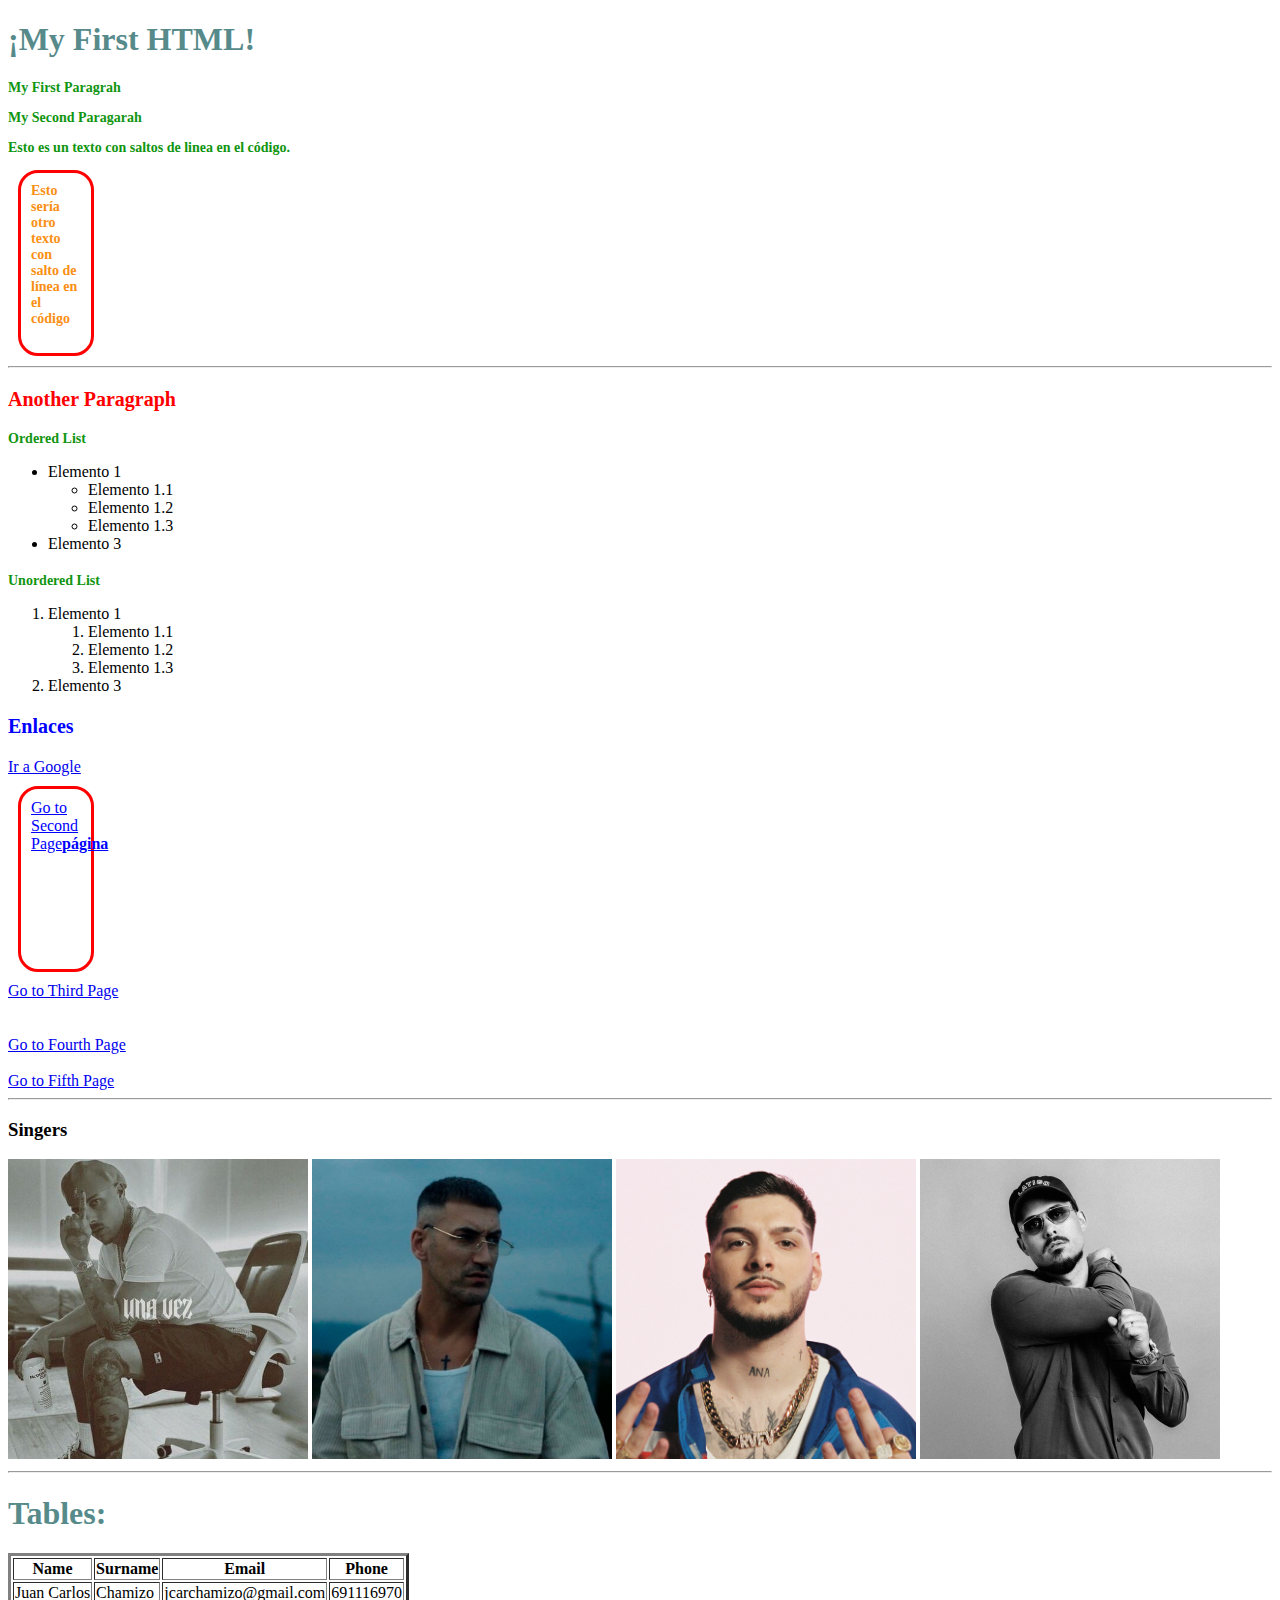
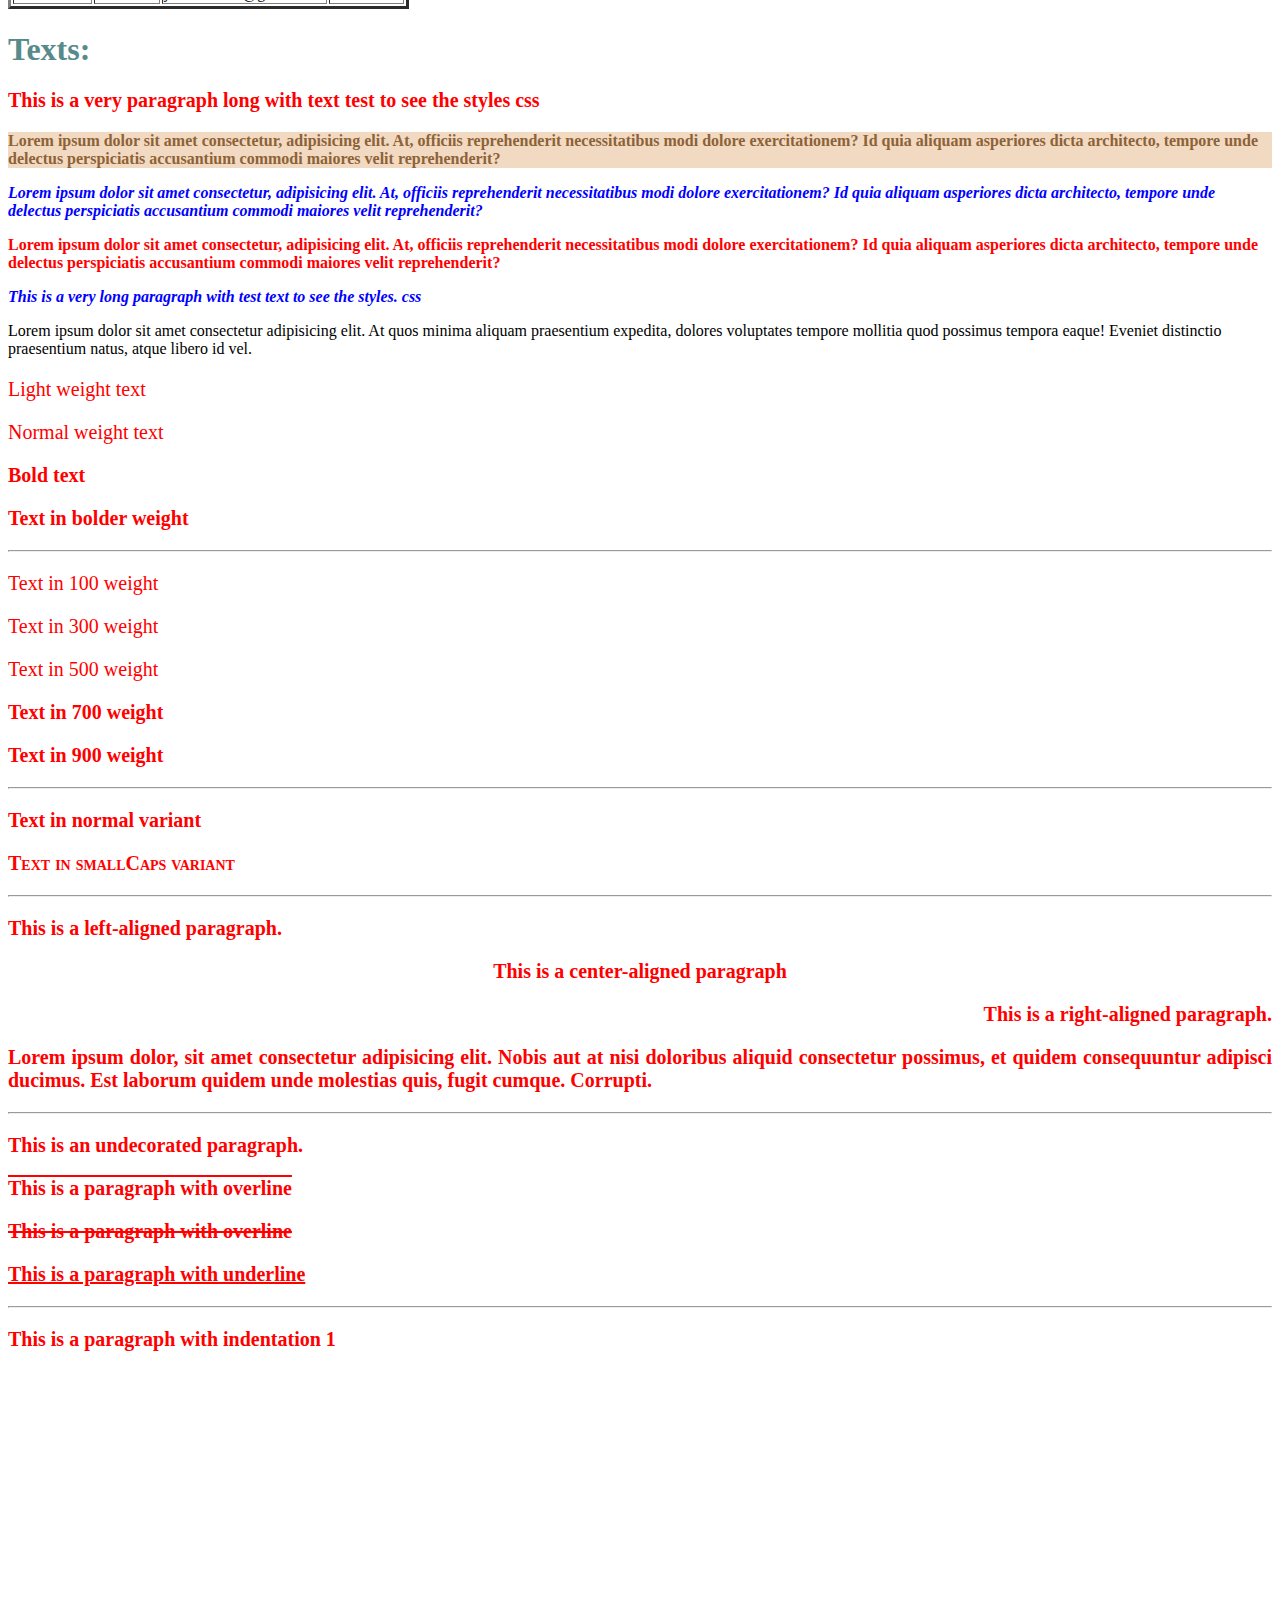
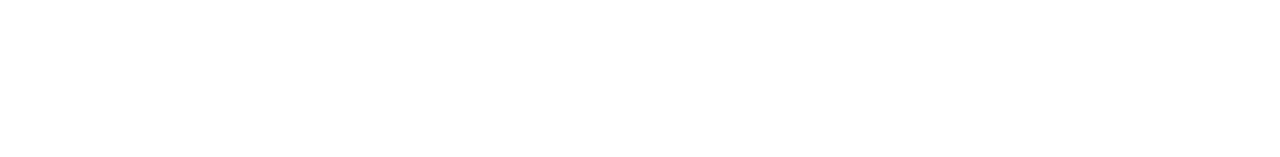
==== index.html @ 6a76426d "IMG" ====
<!DOCTYPE html>
<html lang="en">
<head>
    <meta charset="UTF-8">
    <meta name="viewport" content="width=device-width, initial-scale=1.0">
    <link rel="stylesheet" href="style/style.css">
    <title>¡My First HTML!</title>
</head>
<body>
        <h1>¡My First HTML!</h1>

        <!-- <h2>¡Mi primer HTML!</h2> 
        <h3>¡My First HTML!</h3> 
        <h4>¡My First HTML!</h4> 
        <h5>¡My First HTML!</h5> 
        <h6>¡My First HTML!</h6>  -->

        <p class="customClass">My First Paragrah</p>
        <p class="customClass">My Second Paragarah</p>

        <p class="customClass">Esto es un texto
        con saltos de linea en 
        el código.</p>

        <p class="customClass patata spaceAndBorder">Esto sería otro texto con <br> salto de línea en el código</p>

        <hr>

        <p>Another Paragraph</p>

        <p class="customClass">Ordered List
            <ul>
                <li>Elemento 1</li>                
                <ul>
                    <li>Elemento 1.1</li>
                    <li>Elemento 1.2</li>
                    <li>Elemento 1.3</li>
                </ul>                
                <li>Elemento 3</li>
            </ul>
        </p>

        <p class="customClass">Unordered List
            <ol>
                <li>Elemento 1</li>
                <ol>
                    <li class="cus">Elemento 1.1</li>
                    <li>Elemento 1.2</li>
                    <li>Elemento 1.3</li>
                </ol>
                <li>Elemento 3</li>
            </ol>
        </p>

        <p style="color: blue;">Enlaces</p> 

        <a href="https://www.google.com" target="_blank">Ir a Google</a>

        <div class="spaceAndBorder">
            <a id="myLink" href="page2.html">Go to Second Page<strong>página</strong></a>
        </div>

        <div id="myLink2">
            <a href="folder/page3.html">Go to Third Page</a>
        </div>

        <br><br>

        <a href="folder/subfolder/page4.html">Go to Fourth Page</a>

        <br><br>

        <a href="folder/subfolder2/page5.html">Go to Fifth Page</a>

        <hr>
        
        <h3>Singers</h3>

        <img src="img/jabecia.jpg" alt="J Abecia" width="300px">

        <img src="img/jpfernandez.jpg" alt="JP Fernández" width="300px">

        <img src="img/rvfv.jpg" alt="Rvfv" width="300px">

        <img src="img/dellafuente.jpg" alt="Rvfv" width="300px">

        <hr>

        <h1>Tables:</h1>

        <table border="3">
            <tr>
                <th>Name</th>
                <th>Surname</th>
                <th>Email</th>
                <th>Phone</th>
            </tr>
            
            <tr>
                <td>Juan Carlos</td>
                <td>Chamizo</td>
                <td>jcarchamizo@gmail.com</td>
                <td>691116970</td>
            </tr>
        </table>
    
        <h1>Texts:</h1>

    <p>This is a very paragraph <span style="color: red;">long with text</span> test to see the styles css</p>

    <p class="cursiv">Lorem ipsum dolor sit amet consectetur, adipisicing elit. At, officiis reprehenderit necessitatibus modi dolore exercitationem? Id quia aliquam asperiores dicta architecto, tempore unde delectus perspiciatis accusantium commodi maiores velit reprehenderit?</p>

    <p class="geor">Lorem ipsum dolor sit amet consectetur, adipisicing elit. At, officiis reprehenderit necessitatibus modi dolore exercitationem? Id quia aliquam asperiores dicta architecto, tempore unde delectus perspiciatis accusantium commodi maiores velit reprehenderit?</p>

    <p class="fant">Lorem ipsum dolor sit amet consectetur, adipisicing elit. At, officiis reprehenderit necessitatibus modi dolore exercitationem? Id quia aliquam asperiores dicta architecto, tempore unde delectus perspiciatis accusantium commodi maiores velit reprehenderit?</p>

    <div class="fant">
        <p class="geor">This is a very long paragraph with test text to see the styles. css</p>

        Lorem ipsum dolor sit amet consectetur adipisicing elit. At quos minima aliquam praesentium expedita, dolores voluptates tempore mollitia quod possimus tempora eaque! Eveniet distinctio praesentium natus, atque libero id vel.
    </div>

    <p class="weightLighter">Light weight text</p>

    <p class="weightNormal">Normal weight text</p>

    <p class="weightBold">Bold text</p>

    <p class="weightBolder">Text in bolder weight</p>

    <hr>

    <p class="weight100">Text in 100 weight</p>
    <p class="weight300">Text in 300 weight</p>
    <p class="weight500">Text in 500 weight</p>
    <p class="weight700">Text in 700 weight</p>
    <p class="weight900">Text in 900 weight</p>

    <hr>

    <p class="variantNormal">Text in normal variant</p>
    <p class="variantSmallCaps">Text in smallCaps variant</p>

    <hr>

    <p class="alignLeft">This is a left-aligned paragraph.</p>

    <p class="alignCenter">This is a center-aligned paragraph</p>

    <p class="alignRight">This is a right-aligned paragraph.</p>

    <p class="alignJustify">Lorem ipsum dolor, sit amet consectetur adipisicing elit. Nobis aut at nisi doloribus aliquid consectetur possimus, et quidem consequuntur adipisci ducimus. Est laborum quidem unde molestias quis, fugit cumque. Corrupti.</p>

    <hr>

    <p class="textDecorationNone">This is an undecorated paragraph.</p>

    <p class="textDecorationOverline">This is a paragraph with overline</p>

    <p class="textDecorationLineThrough">This is a paragraph with overline</p>

    <p class="textDecorationUnderline">This is a paragraph with underline</p>

    <hr>

    <p class="indent1">This is a paragraph with indentation 1</p>

    <br><br><br><br><br><br><br><br><br><br><br><br><br><br><br><br><br><br><br><br><br>

    </body>
</html>
---- style/style.css ----
p{
    color: red;
    font-size: 20px;
    font-weight: bold;
    /* text-align: center;     */
    
}

.spaceAndBorder{
    padding: 10px;
    margin: 10px;
    border: 3px solid rgb(255, 0, 0);
    border-radius: 20px;

    width: 50px;
    height: 160px;    
}

.patata{
    color: rgb(250, 143, 19);
}

.customClass{
    color: rgb(16, 149, 16);
    font-size: 14px;    
}



.links{
    color: rgb(16, 149, 16);
    font-size: 14px;
}

#myLink{
    color: blue;
}

h1{
    color:rgb(87, 138, 138)
}

.cursiv{
    font-family: cursive;
    font-size: 1em;
    color: #8d6237; /* RGB - 00 00 00 */
    background-color: #f2dac2;
}

.geor{
    font-family: Georgia, 'Times New Roman', Times, serif;
    font-size: 16px;
    font-style: italic;
    color: rgb(0, 0, 256);
}

.fant{
    font-family: fantasy;
    font-size: medium;
}

.patata{
    color: rgb(250, 143, 19);
    
}

.weightLighter{
    font-weight: lighter;
}

.weightNormal{
    font-weight: normal;
}

.weightBold{
    font-weight: bold;
}

.weightBolder{
    font-weight: bolder;
}

.weight100{
    font-weight: 100;
}

.weight300{
    font-weight: 300;
}

.weight500{
    font-weight: 500;
}

.weight700{
    font-weight: 700;
}

.weight900{
    font-weight: 900;
}

.variantNormal{
    font-variant: normal;
}

.variantSmallCaps{
    font-variant: small-caps;
}

.alignLeft{
    text-align: left;
}

.alignCenter{
    text-align: center;
}

.alignRight{
    text-align: right;
}

.alignJustify{
    text-align: justify;
}

.textDecorationNone{
    text-decoration: none;
}

.textDecorationLineThrough{
    text-decoration: line-through;
}

.textDecorationOverline{
    text-decoration: overline;
}

.textDecorationUnderline{
    text-decoration: underline;
}
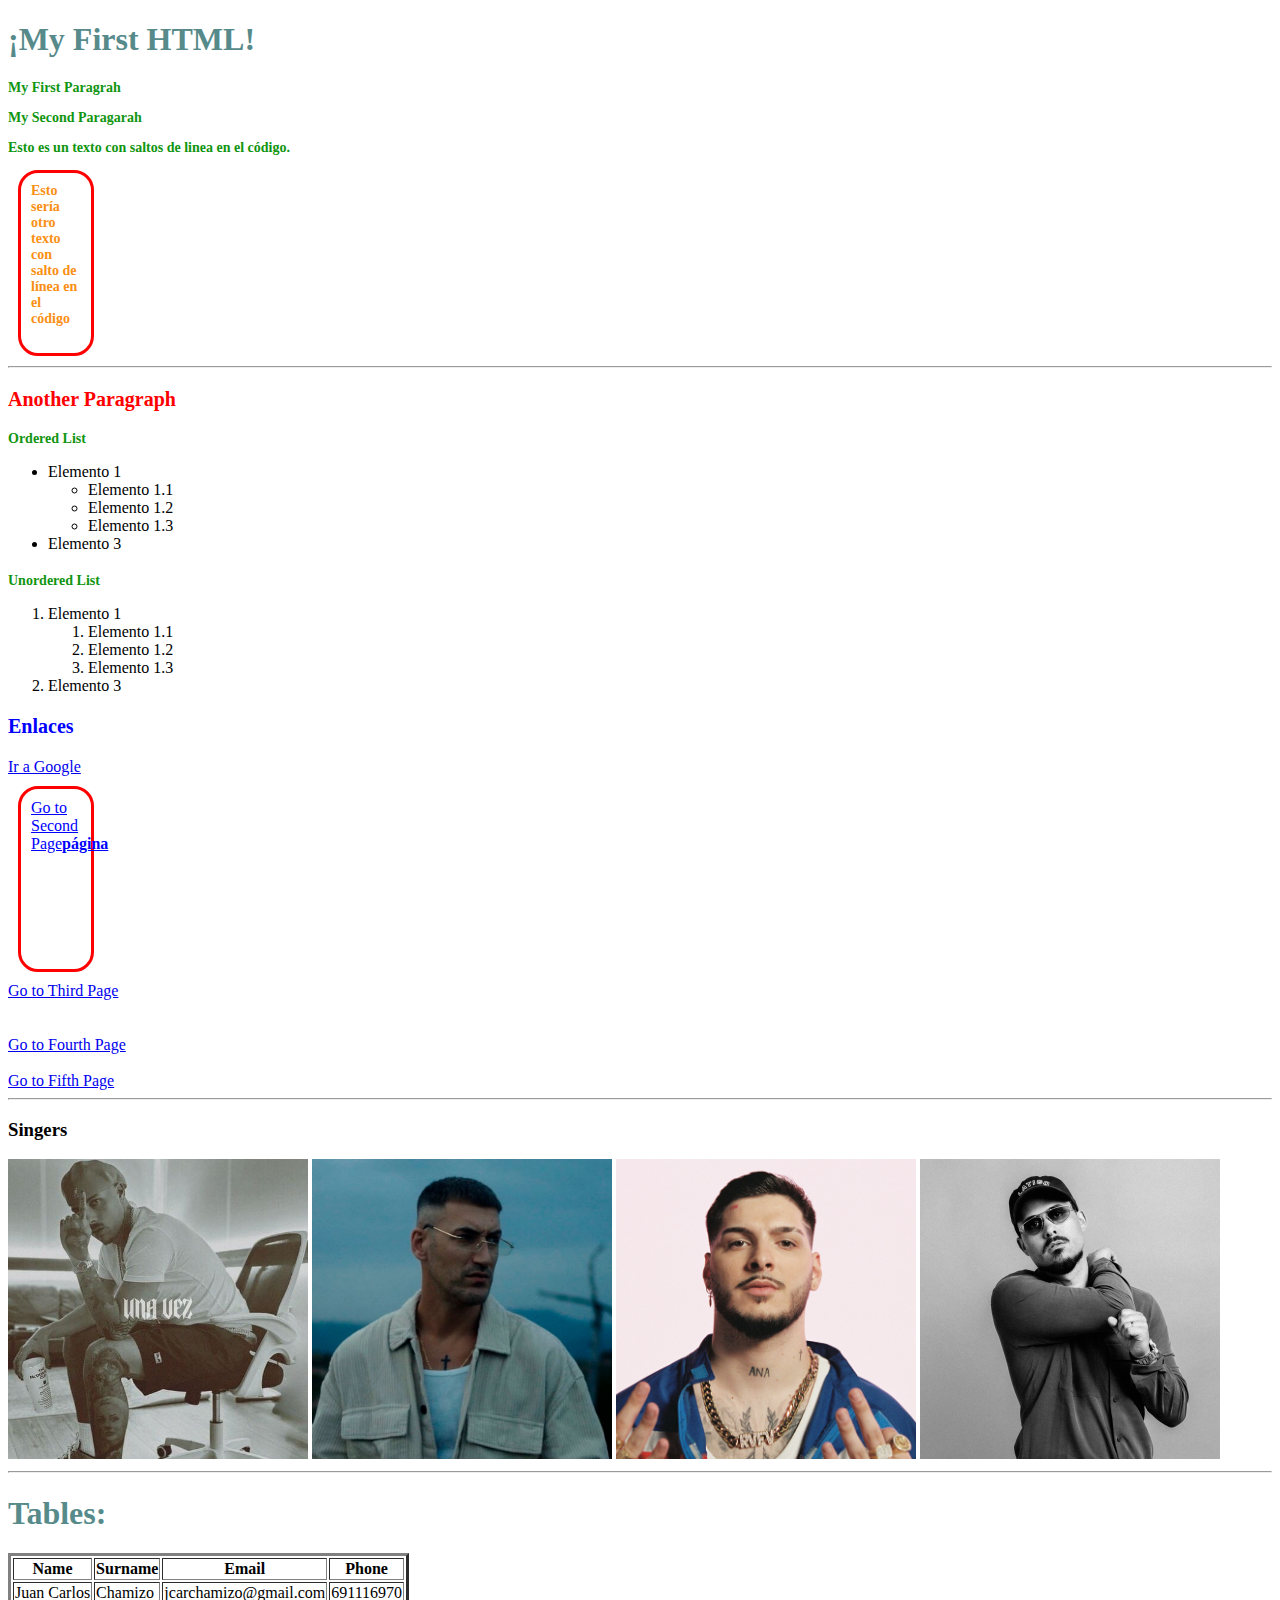
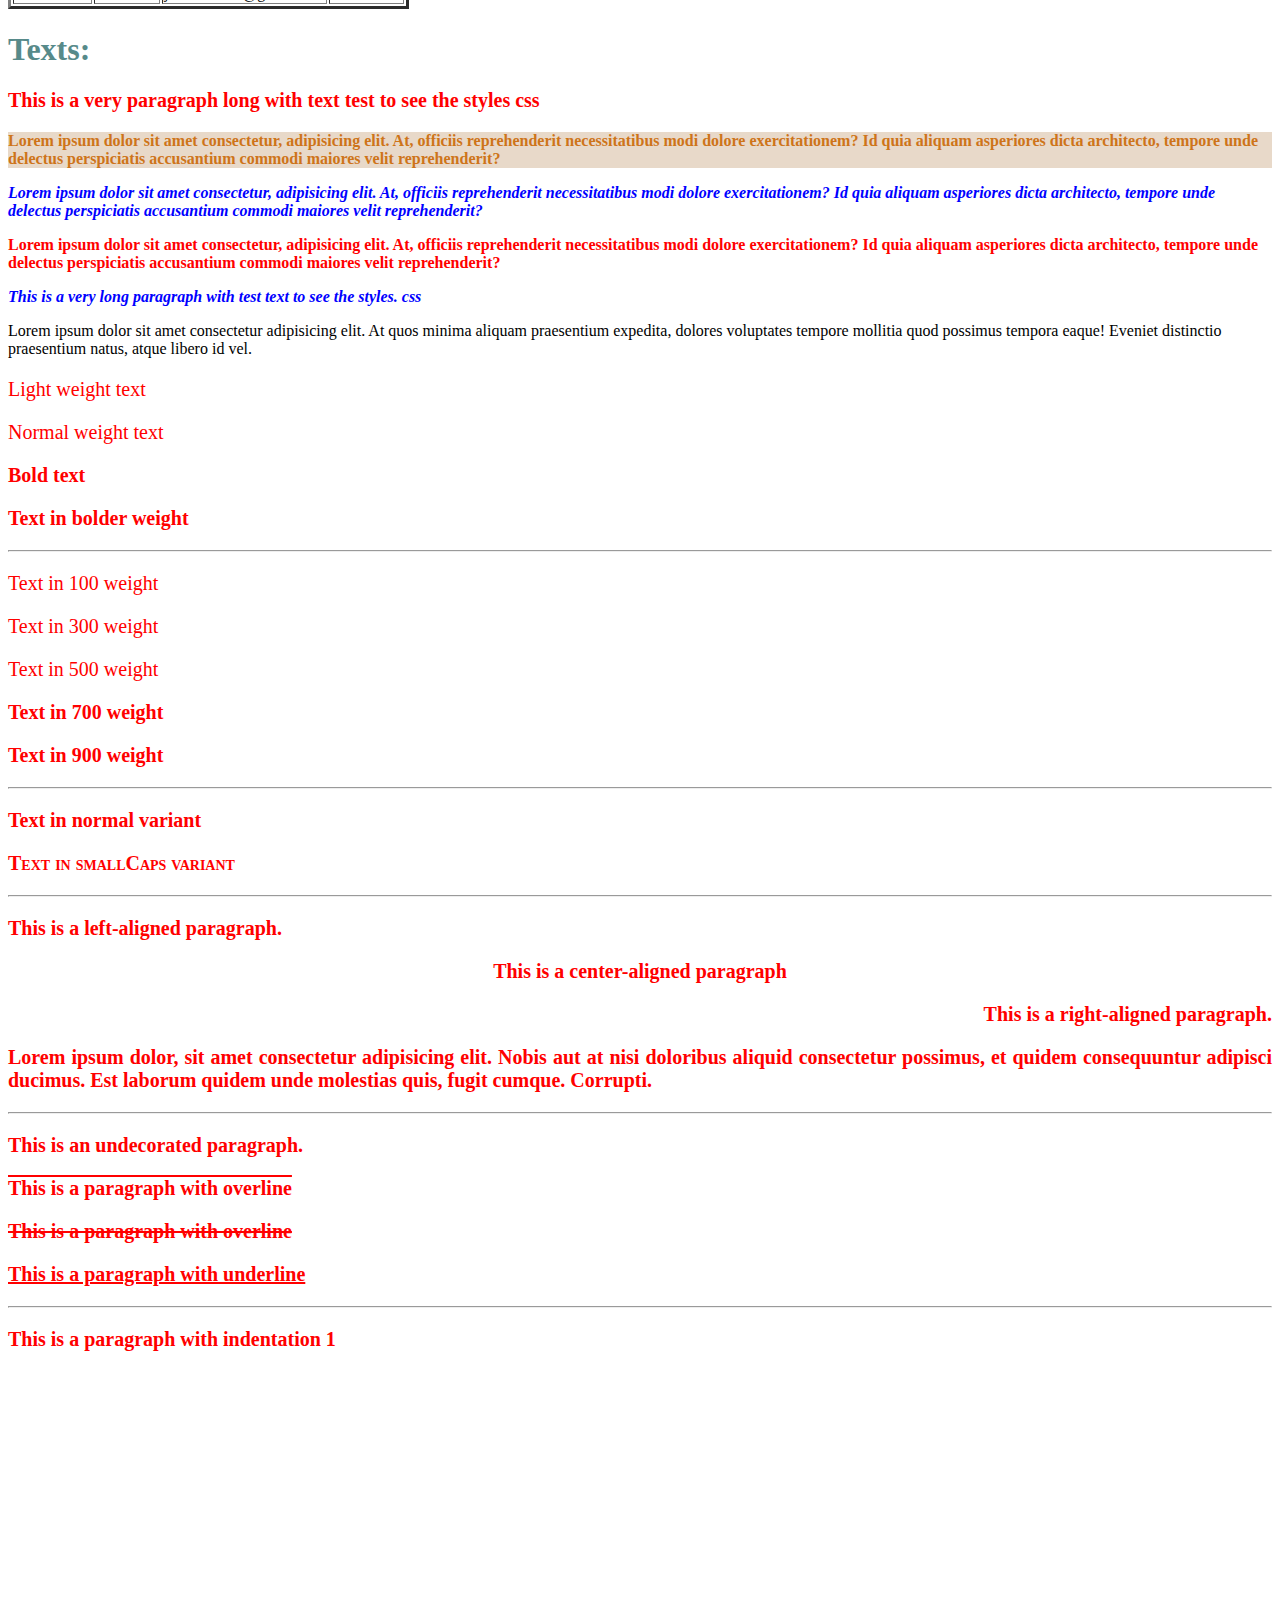
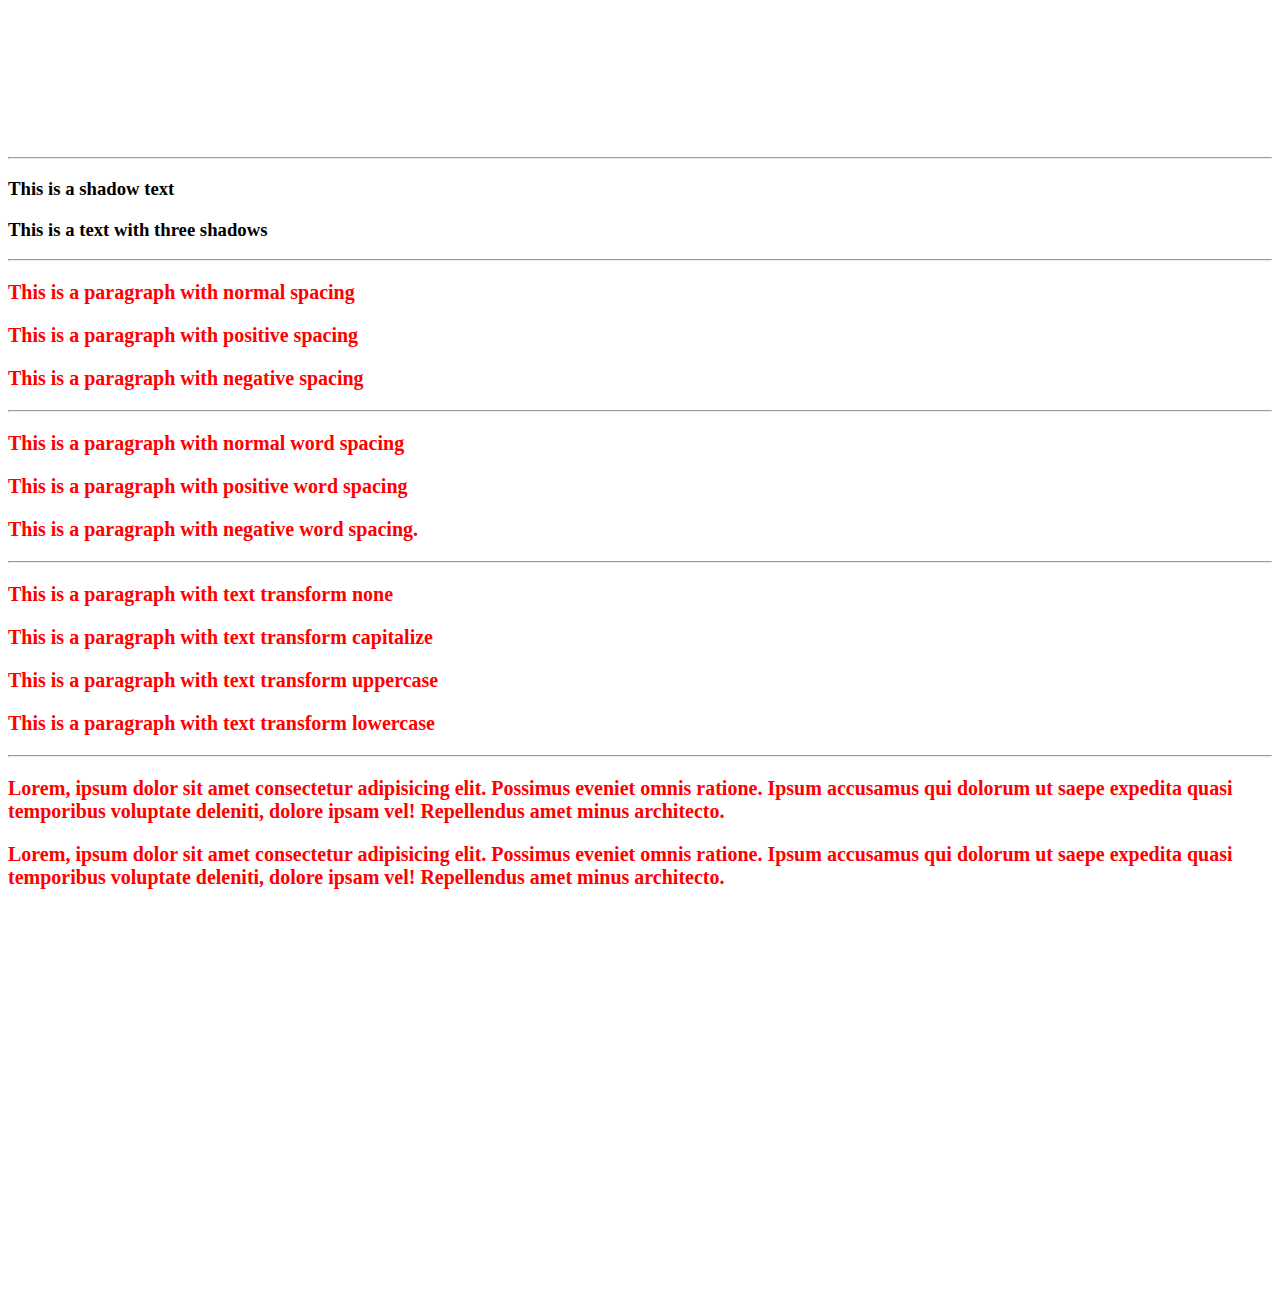
==== commit a17340f3: "ccv" ====
--- a/index.html
+++ b/index.html
@@ -4,10 +4,10 @@
     <meta charset="UTF-8">
     <meta name="viewport" content="width=device-width, initial-scale=1.0">
     <link rel="stylesheet" href="style/style.css">
-    <title>¡My First HTML!</title>
+    <title>W2D1</title>
 </head>
 <body>
-        <h1>¡My First HTML!</h1>
+    <h1>¡My First HTML!</h1>
 
         <!-- <h2>¡Mi primer HTML!</h2> 
         <h3>¡My First HTML!</h3> 
@@ -103,7 +103,7 @@
                 <td>691116970</td>
             </tr>
         </table>
-    
+
         <h1>Texts:</h1>
 
     <p>This is a very paragraph <span style="color: red;">long with text</span> test to see the styles css</p>
@@ -167,5 +167,44 @@
 
     <br><br><br><br><br><br><br><br><br><br><br><br><br><br><br><br><br><br><br><br><br>
 
+    <hr>
+
+    <h3 class="textShadow">This is a shadow text</h3>
+
+    <h3 class="textShadows">This is a text with three shadows</h3>
+
+    <hr>
+
+    <p class="letterSpacingNormal">This is a paragraph with normal spacing</p>
+
+    <p class="letterSpacingPositive">This is a paragraph with positive spacing</p>
+
+    <p class="letterSpacingNegative">This is a paragraph with negative spacing</p>
+
+    <hr>
+
+    <p class="wordSpacingNormal">This is a paragraph with normal word spacing</p>
+
+    <p class="wordSpacingPositive">This is a paragraph with positive word spacing</p>
+
+    <p class="wordSpacingNegative">This is a paragraph with negative word spacing.</p>
+
+    <hr>
+
+    <p class="textTransformNone">This is a paragraph with text transform none</p>
+
+    <p class="textTransformCapitalize">This is a paragraph with text transform capitalize</p>
+
+    <p class="textTransformUppercase">This is a paragraph with text transform uppercase</p>
+
+    <p class="textTransformLowercase">This is a paragraph with text transform lowercase</p>
+
+    <hr>
+
+    <p class="lineheightNormal">Lorem, ipsum dolor sit amet consectetur adipisicing elit. Possimus eveniet omnis ratione. Ipsum accusamus qui dolorum ut saepe expedita quasi temporibus voluptate deleniti, dolore ipsam vel! Repellendus amet minus architecto.</p>
+
+    <p class="lineheight10">Lorem, ipsum dolor sit amet consectetur adipisicing elit. Possimus eveniet omnis ratione. Ipsum accusamus qui dolorum ut saepe expedita quasi temporibus voluptate deleniti, dolore ipsam vel! Repellendus amet minus architecto.</p>    
+
+    <br><br><br><br><br><br><br><br><br><br><br><br><br><br><br><br><br><br><br><br><br>
     </body>
 </html>--- a/style/style.css
+++ b/style/style.css
@@ -43,8 +43,8 @@
 .cursiv{
     font-family: cursive;
     font-size: 1em;
-    color: #8d6237; /* RGB - 00 00 00 */
-    background-color: #f2dac2;
+    color: #ce7419; /* RGB - 00 00 00 */
+    background-color: #e8d9c9;
 }
 
 .geor{
@@ -138,4 +138,9 @@
 
 .textDecorationUnderline{
     text-decoration: underline;
-}+}
+
+
+
+
+
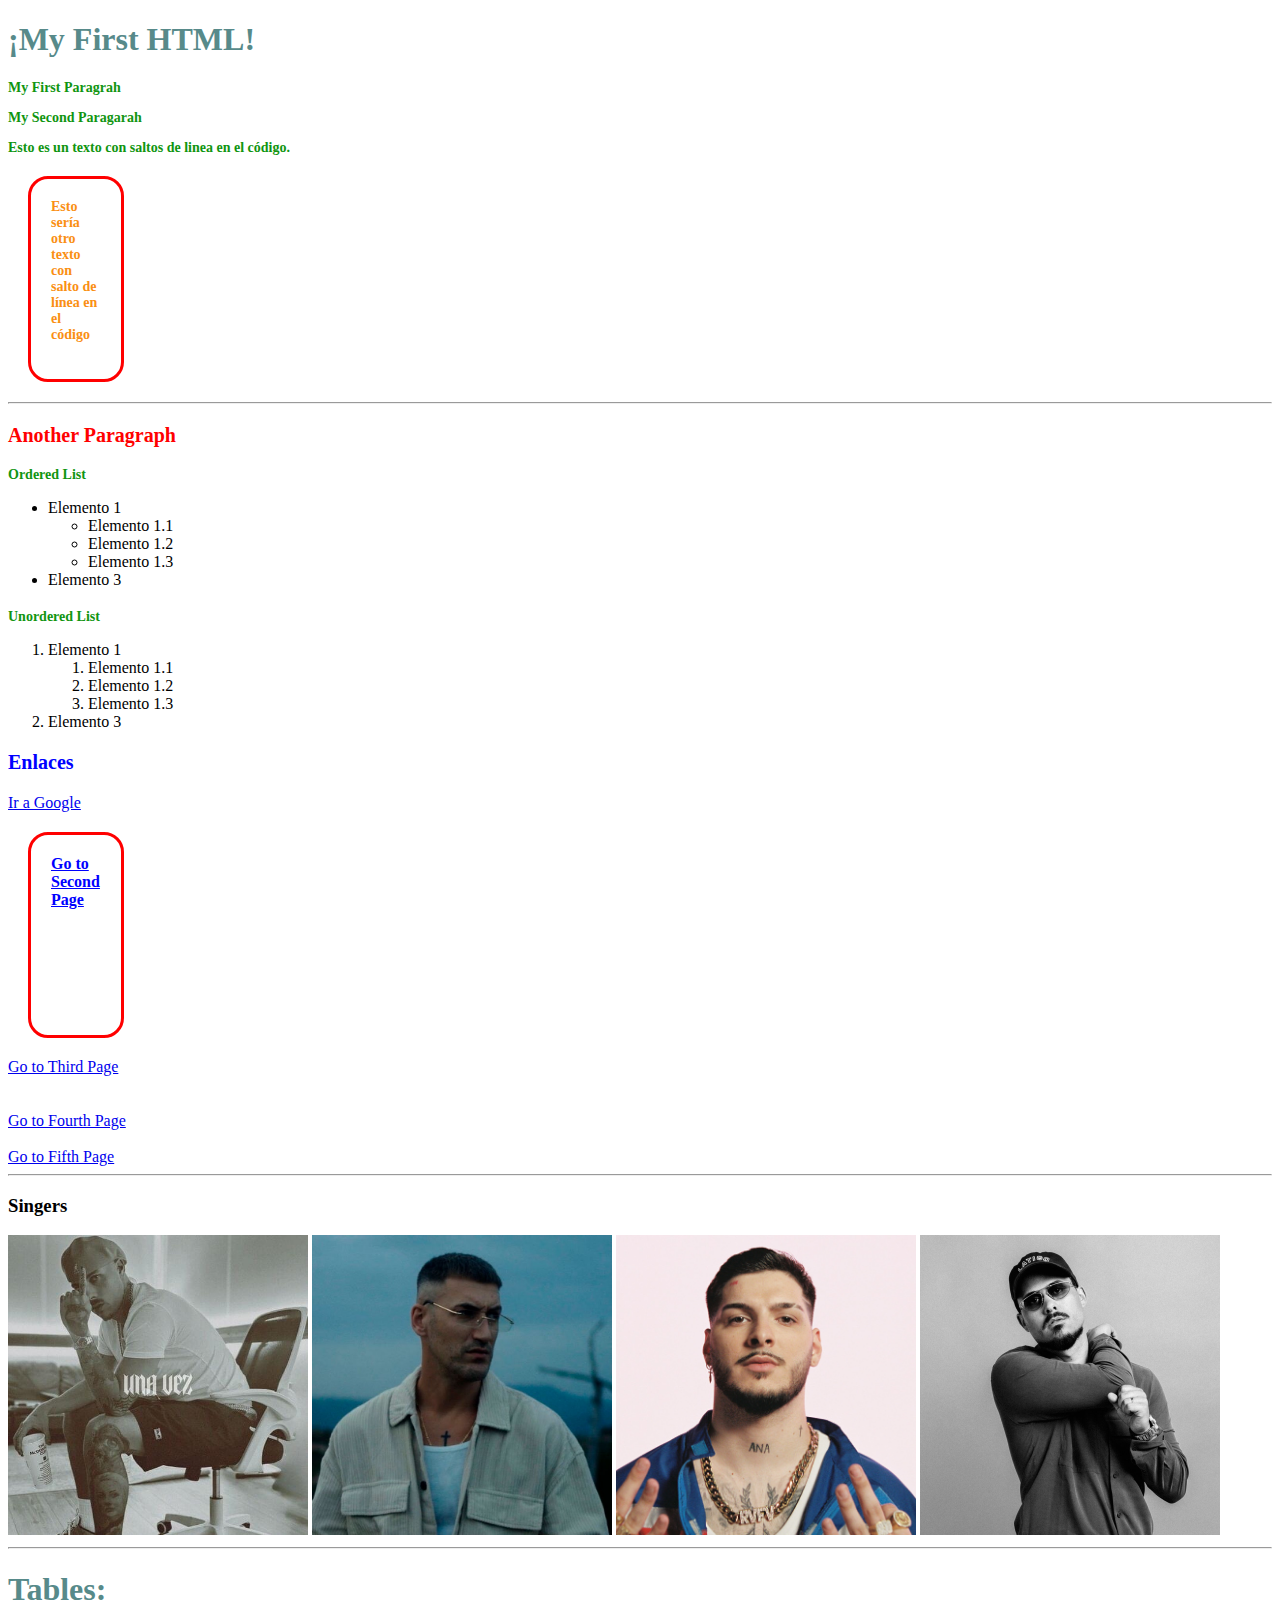
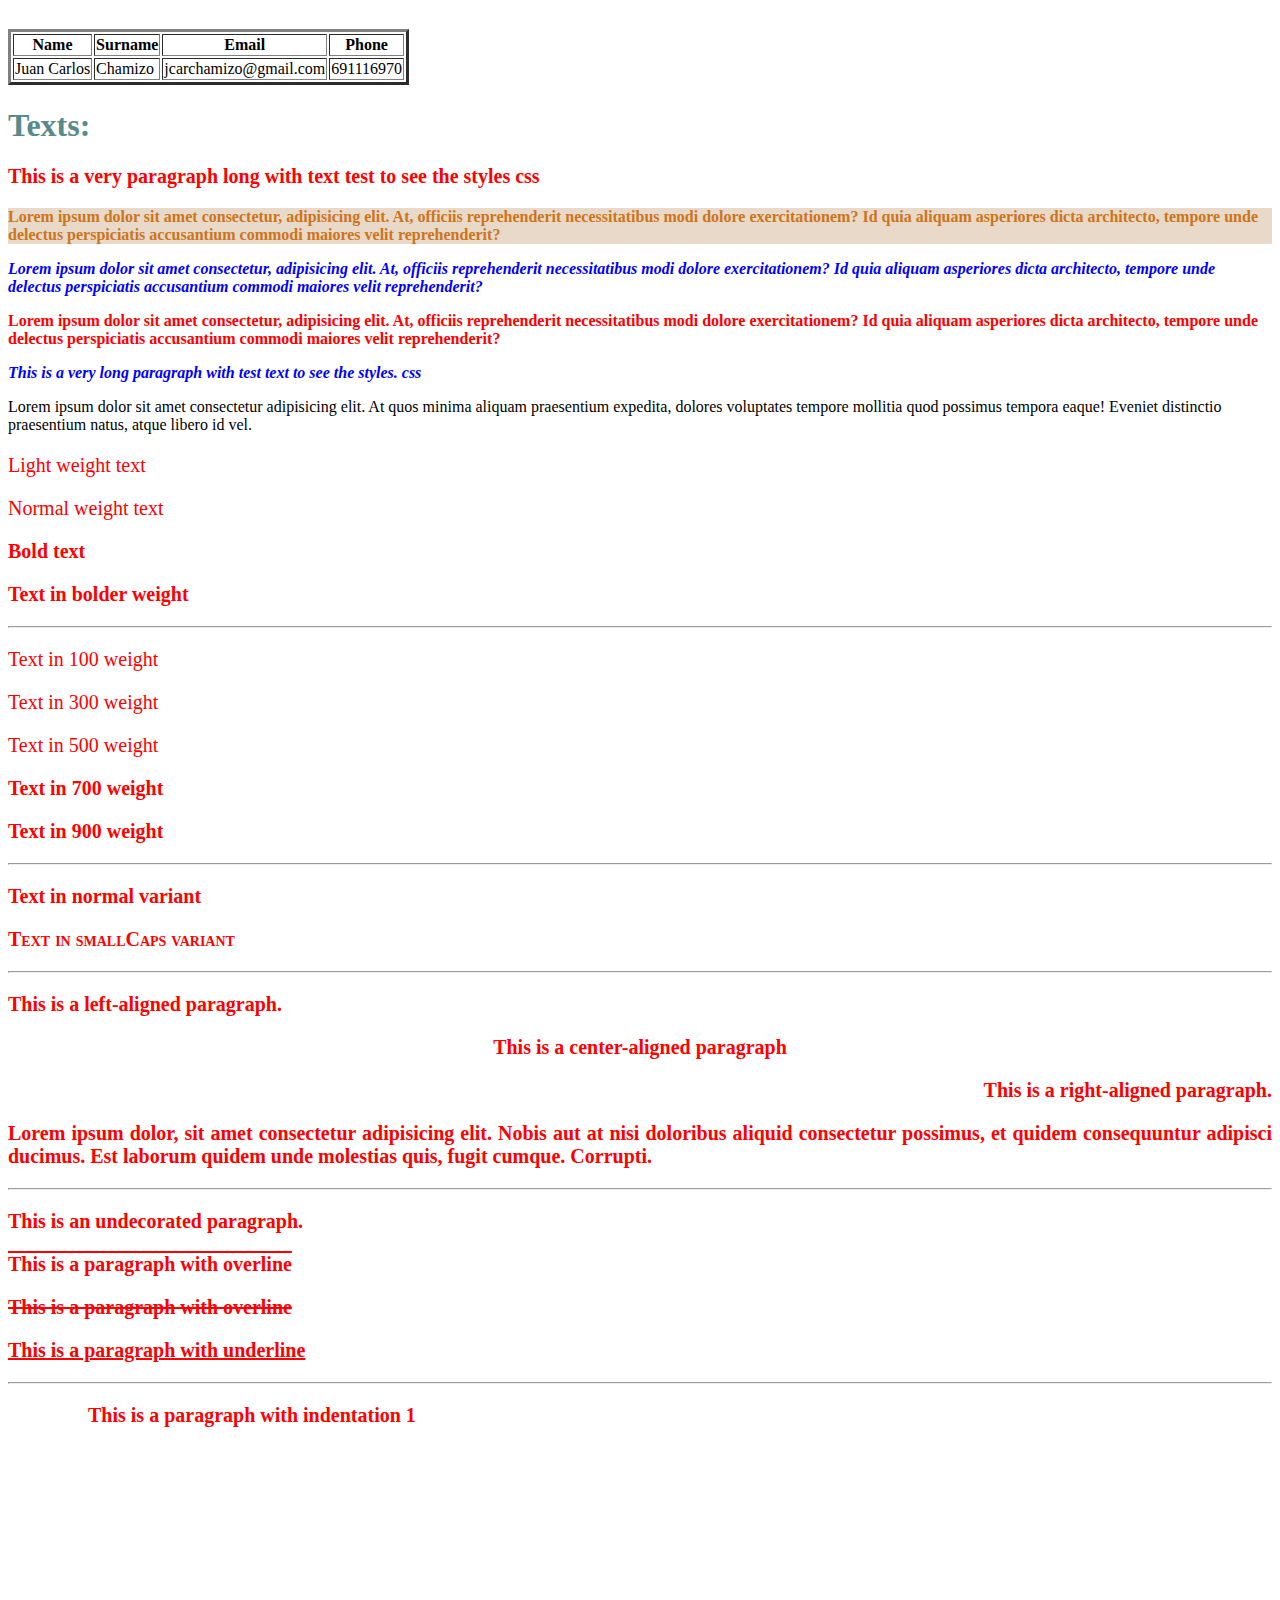
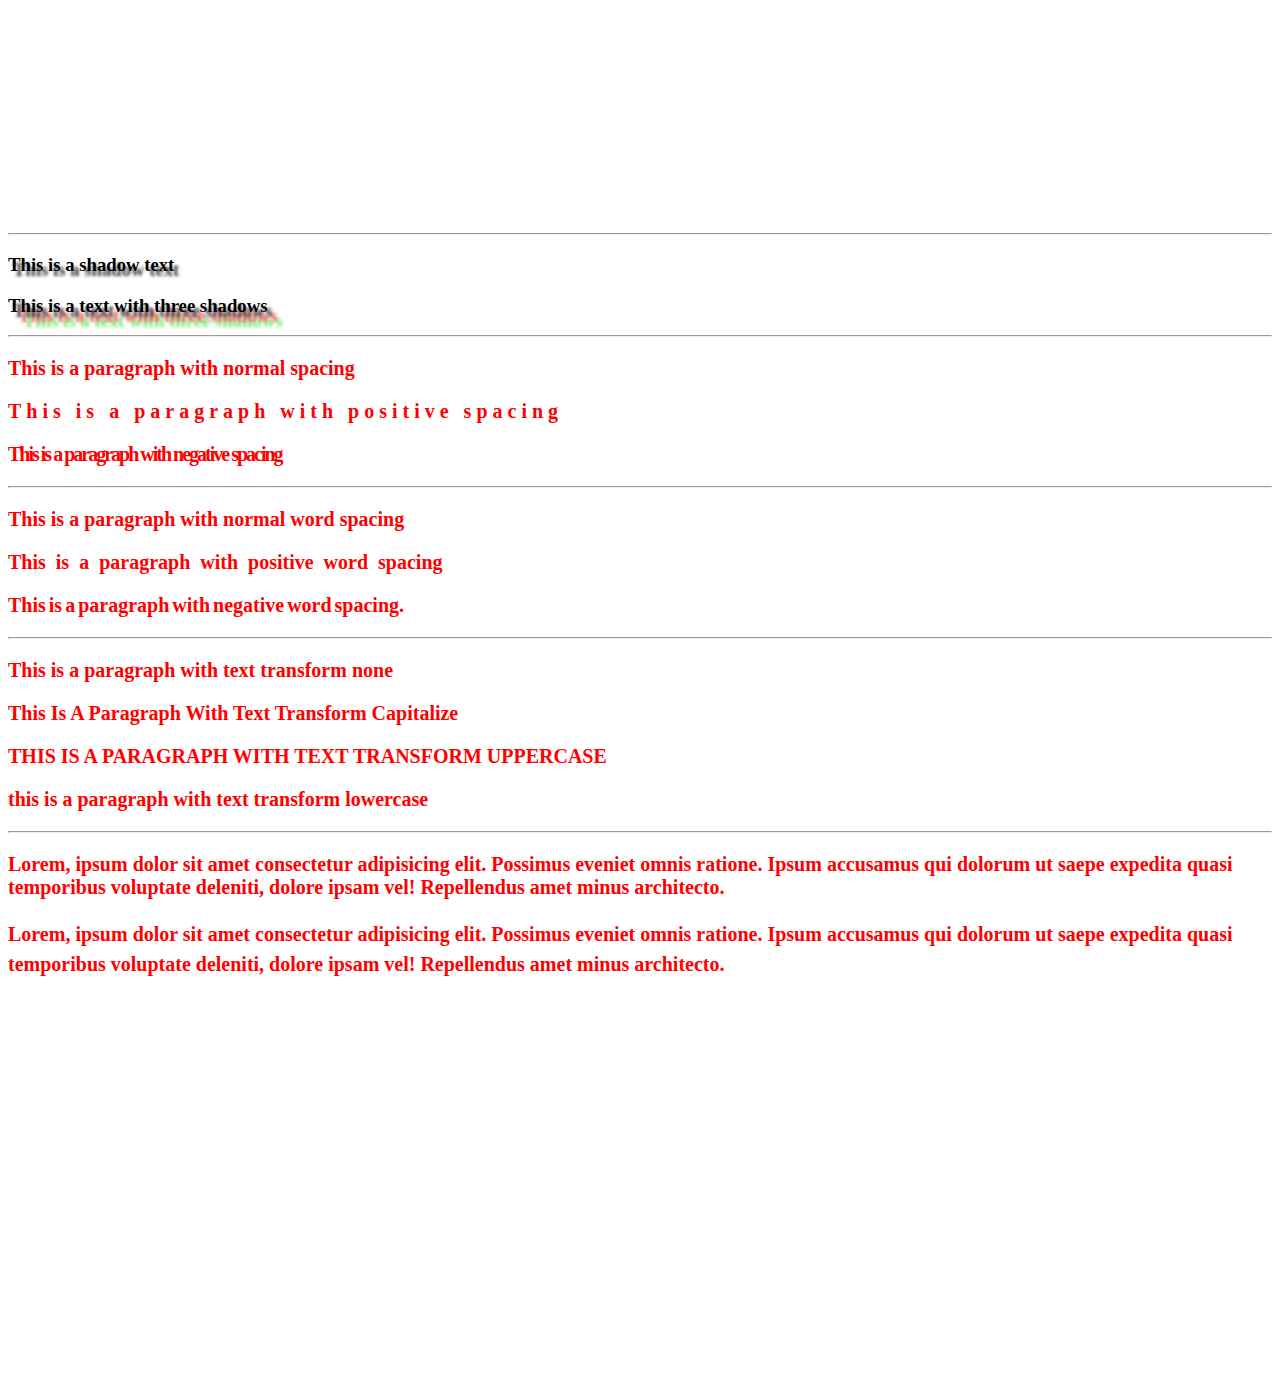
==== commit 95ac5de4: "lab4" ====
--- a/index.html
+++ b/index.html
@@ -57,7 +57,7 @@
         <a href="https://www.google.com" target="_blank">Ir a Google</a>
 
         <div class="spaceAndBorder">
-            <a id="myLink" href="page2.html">Go to Second Page<strong>página</strong></a>
+            <a id="myLink" href="page2.html"><strong>Go to Second Page</strong></a>
         </div>
 
         <div id="myLink2">
--- a/style/style.css
+++ b/style/style.css
@@ -7,8 +7,8 @@
 }
 
 .spaceAndBorder{
-    padding: 10px;
-    margin: 10px;
+    padding: 20px;
+    margin: 20px;
     border: 3px solid rgb(255, 0, 0);
     border-radius: 20px;
 
@@ -140,7 +140,70 @@
     text-decoration: underline;
 }
 
-
-
-
-
+.indent1{
+    text-indent: 4em;
+}
+
+.textShadow{
+    text-shadow: 5px 5px 3px rgb(68, 59, 59);
+}
+
+.textShadows{
+    text-shadow: 
+        5px 5px 3px rgb(68, 59, 59),
+        10px 10px 3px rgb(243, 95, 95),
+        15px 15px 3px rgb(113, 238, 111)
+    ;
+}
+
+.letterSpacingNormal{
+    letter-spacing: normal;
+}
+
+.letterSpacingPositive{
+    letter-spacing: 5px;
+}
+
+.letterSpacingNegative{
+    letter-spacing: -2px;
+}
+
+.wordSpacingNormal{
+    word-spacing: normal;
+}
+
+.wordSpacingPositive{
+    word-spacing: 5px;
+}
+
+.wordSpacingNegative{
+    word-spacing: -2px;
+}
+
+.textTransformNone{
+    text-transform: none;
+}
+
+.textTransformCapitalize{
+    text-transform: capitalize;
+}
+
+.textTransformUppercase{
+    text-transform: uppercase;
+}
+
+.textTransformLowercase{
+    text-transform: lowercase;
+}
+
+.lineheightNormal{
+    line-height: normal;
+}
+
+.lineheight10{
+    line-height: 30px;
+}
+
+
+
+
